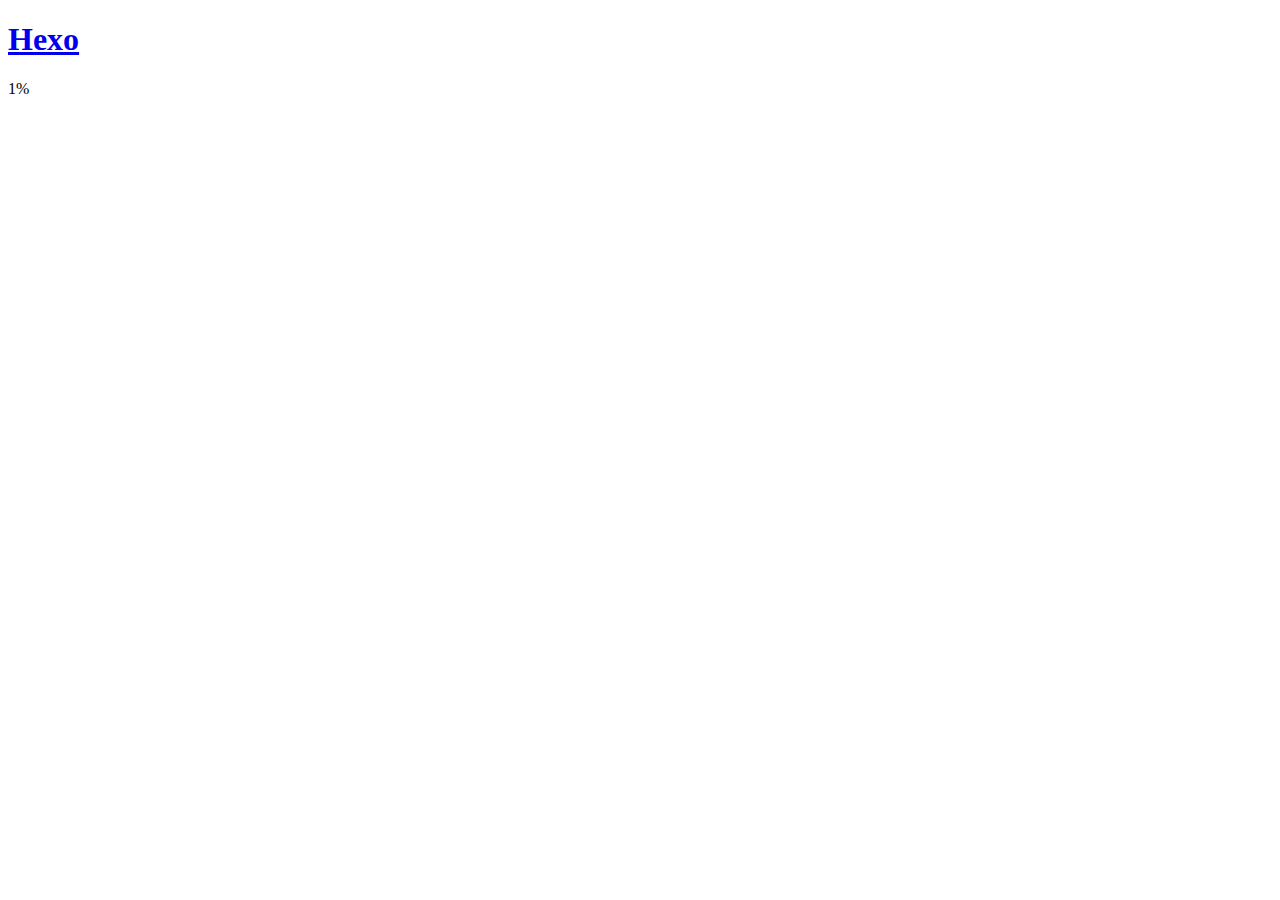
==== about/index.html @ 967098d9 "Site updated: 2020-02-15 17:15:07" ====
<!DOCTYPE html>
<html lang="en">
<head>
  <meta charset="UTF-8"/>
<meta http-equiv="X-UA-Compatible" content="IE=edge, chrome=1" />
<meta name="viewport" content="width=device-width, initial-scale=1, maximum-scale=1"/>
<meta name="browsermode" content="application">
<meta name="apple-touch-fullscreen" content="yes">
<meta name="apple-mobile-web-app-capable" content="yes">
<meta name="apple-mobile-web-app-title" content="Hexo">
<meta name="apple-mobile-web-app-status-bar-style" content="default">
<meta name="msapplication-navbutton-color" content="#666666">
<meta name= "format-detection" content="telephone=no" />






<link rel="apple-touch-startup-image" media="(device-width: 375px)" href="assets/apple-launch-1125x2436.png">
<link rel="apple-touch-startup-image" media="(orientation: landscape)" href="assets/apple-touch-startup-image-2048x1496.png">

<link rel="stylesheet" href="/blog/style/style.css">

<script>
  var nlviconfig = {
    title: "Hexo",
    author: "John Doe",
    baseUrl: "/blog/",
    theme: {
      scheme: "",
      lightbox: ,
      animate: ,
      search: false,
      friends: false,
      reward: false,
      pjax: false,
      lazy: false,
      toc: false
    }
  }
</script>





















<style>
@font-face {
  font-family: "Allura";
  src: url('/blog/font/allura/allura.ttf');
}
</style>

  <title>
    Hexo
    
  </title>
<meta name="generator" content="Hexo 4.2.0"></head>
<body>
  <div class="container">
    <header class="header" id="header">
  <div class="header-wrapper">
    <div class="logo">
  <div class="logo-inner syuanpi tvIn" style="display:none;">
    <h1><a href="/blog/">Hexo</a></h1>
    
  </div>
</div>

    <nav class="main-nav">
  
</nav>

  </div>
</header>
<div class="mobile-header" id="mobile-header">
  <div class="mobile-header-nav">
    <div class="mobile-header-item" id="mobile-left">
      <div class="header-menu-item">
        <div class="header-menu-line"></div>
      </div>
    </div>
    <h1 class="mobile-header-title">
      <a href="/">Hexo</a>
    </h1>
    <div class="mobile-header-item"></div>
  </div>
  <div class="mobile-header-body">
    <ul class="mobile-header-list">
      
    </ul>
  </div>
</div>



    <div class="container-inner" style="display:none;">
      <main class="main" id="main">
        <div class="main-wrapper">
          
    
      <div class="about syuanpi fadeInRightShort">
        <h2 class="title"> About </h2>
        <div class="content">
          
            
          
        </div>
      </div>
      
      

    
  
        </div>
      </main>
      <footer class="footer syuanpi fadeIn" id="footer">
  <hr>
  <div class="footer-wrapper">
    <div class="left">
      <div class="contact-icon">
  
  
</div>

    </div>
    <div class="right">
      <div class="copyright">
    <div class="info">
        <span>&copy;</span>
        <span> ~ 2020</span>
        <span>❤</span>
        <span>John Doe</span>
    </div>
    <div class="theme">
        <span>
            Powered by
            <a href="http://hexo.io/" target="_blank" rel="noopener">Hexo </a>
        </span>
        <span>
            Theme
            <a href="https://github.com/ColMugX/hexo-theme-Nlvi" target="_blank" rel="noopener"> Nlvi </a>
        </span>
    </div>
    
</div>

    </div>
  </div>
</footer>
    </div>
    <div class="tagcloud" id="tagcloud">
  <div class="tagcloud-taglist">
  
  </div>
  
</div>

  </div>
  <div class="backtop syuanpi melt toTop" id="backtop">
    <i class="iconfont icon-up"></i>
    <span style="text-align:center;font-family:Georgia;"><span style="font-family:Georgia;" id="scrollpercent">1</span>%</span>
</div>



<script src="https://cdn.jsdelivr.net/npm/jquery@3.4.1/dist/jquery.min.js"></script>













  
<script src="/blog/script/scheme/balance.js"></script>




<script src="/blog/script/bootstarp.js"></script>





</body>
</html>
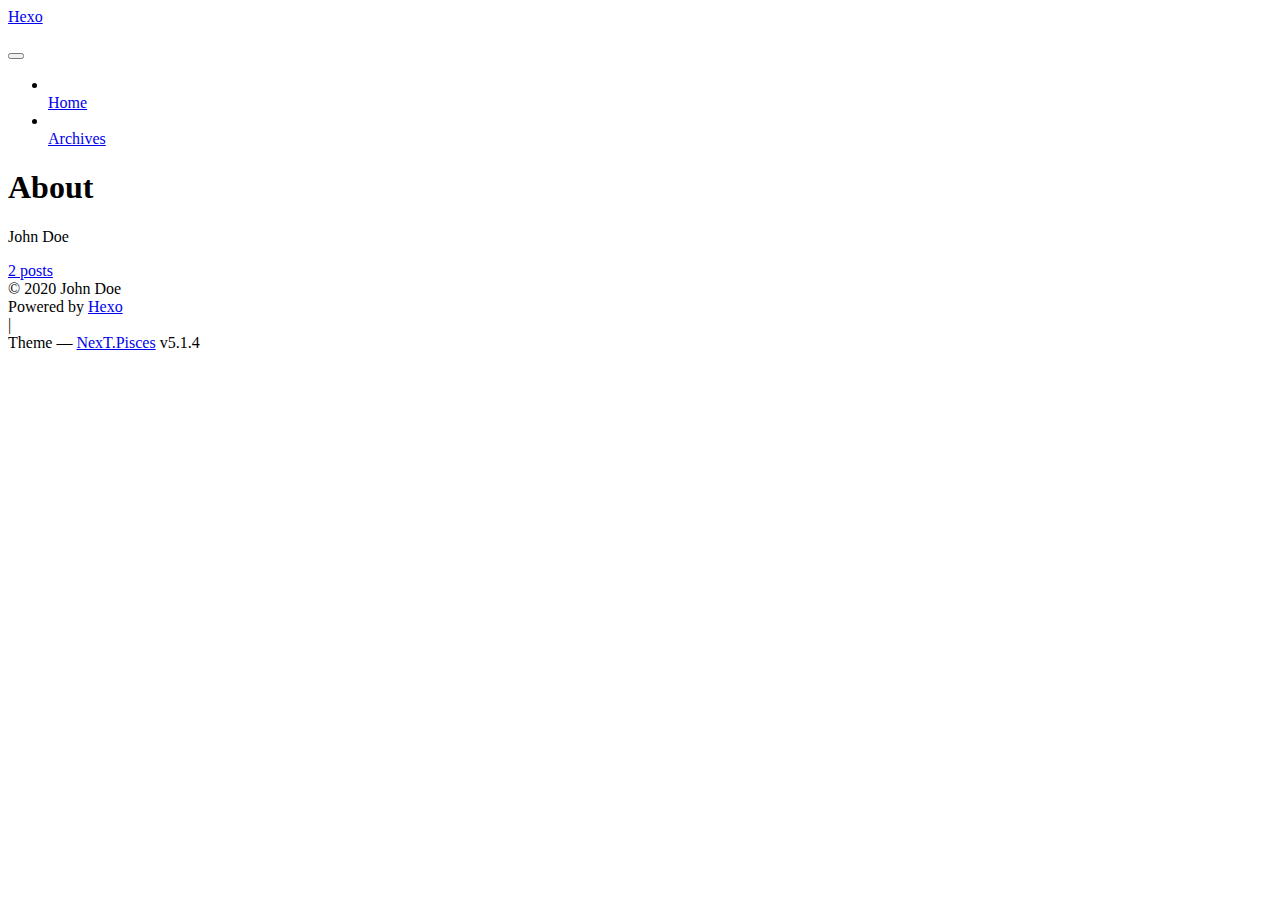
==== commit ed8e0941: "Site updated: 2020-02-15 17:38:27" ====
--- a/about/index.html
+++ b/about/index.html
@@ -1,43 +1,386 @@
 <!DOCTYPE html>
-<html lang="en">
+
+
+
+  
+
+
+<html class="theme-next pisces use-motion" lang="en">
 <head>
   <meta charset="UTF-8"/>
-<meta http-equiv="X-UA-Compatible" content="IE=edge, chrome=1" />
+<meta http-equiv="X-UA-Compatible" content="IE=edge" />
 <meta name="viewport" content="width=device-width, initial-scale=1, maximum-scale=1"/>
-<meta name="browsermode" content="application">
-<meta name="apple-touch-fullscreen" content="yes">
-<meta name="apple-mobile-web-app-capable" content="yes">
-<meta name="apple-mobile-web-app-title" content="Hexo">
-<meta name="apple-mobile-web-app-status-bar-style" content="default">
-<meta name="msapplication-navbutton-color" content="#666666">
-<meta name= "format-detection" content="telephone=no" />
-
-
-
-
-
-
-<link rel="apple-touch-startup-image" media="(device-width: 375px)" href="assets/apple-launch-1125x2436.png">
-<link rel="apple-touch-startup-image" media="(orientation: landscape)" href="assets/apple-touch-startup-image-2048x1496.png">
-
-<link rel="stylesheet" href="/blog/style/style.css">
-
-<script>
-  var nlviconfig = {
-    title: "Hexo",
-    author: "John Doe",
-    baseUrl: "/blog/",
-    theme: {
-      scheme: "",
-      lightbox: ,
-      animate: ,
-      search: false,
-      friends: false,
-      reward: false,
-      pjax: false,
-      lazy: false,
-      toc: false
+<meta name="theme-color" content="#222">
+
+
+
+
+
+
+
+
+
+<meta http-equiv="Cache-Control" content="no-transform" />
+<meta http-equiv="Cache-Control" content="no-siteapp" />
+
+
+
+
+
+
+
+
+
+
+
+
+
+
+
+
+  
+  
+  <link href="/gebimaster.github.io/lib/fancybox/source/jquery.fancybox.css?v=2.1.5" rel="stylesheet" type="text/css" />
+
+
+
+
+
+
+
+<link href="/gebimaster.github.io/lib/font-awesome/css/font-awesome.min.css?v=4.6.2" rel="stylesheet" type="text/css" />
+
+<link href="/gebimaster.github.io/css/main.css?v=5.1.4" rel="stylesheet" type="text/css" />
+
+
+  <link rel="apple-touch-icon" sizes="180x180" href="/gebimaster.github.io/images/apple-touch-icon-next.png?v=5.1.4">
+
+
+  <link rel="icon" type="image/png" sizes="32x32" href="/gebimaster.github.io/images/favicon-32x32-next.png?v=5.1.4">
+
+
+  <link rel="icon" type="image/png" sizes="16x16" href="/gebimaster.github.io/images/favicon-16x16-next.png?v=5.1.4">
+
+
+  <link rel="mask-icon" href="/gebimaster.github.io/images/logo.svg?v=5.1.4" color="#222">
+
+
+
+
+
+  <meta name="keywords" content="Hexo, NexT" />
+
+
+
+
+
+
+
+
+
+
+<meta property="og:type" content="website">
+<meta property="og:title" content="About">
+<meta property="og:url" content="https://gebimaster.github.io/about/index.html">
+<meta property="og:site_name" content="Hexo">
+<meta property="og:locale" content="en_US">
+<meta property="article:published_time" content="2020-02-15T08:51:47.715Z">
+<meta property="article:modified_time" content="2020-02-15T08:51:47.715Z">
+<meta property="article:author" content="John Doe">
+<meta name="twitter:card" content="summary">
+
+
+
+<script type="text/javascript" id="hexo.configurations">
+  var NexT = window.NexT || {};
+  var CONFIG = {
+    root: '/gebimaster.github.io/',
+    scheme: 'Pisces',
+    version: '5.1.4',
+    sidebar: {"position":"left","display":"post","offset":12,"b2t":false,"scrollpercent":false,"onmobile":false},
+    fancybox: true,
+    tabs: true,
+    motion: {"enable":true,"async":false,"transition":{"post_block":"fadeIn","post_header":"slideDownIn","post_body":"slideDownIn","coll_header":"slideLeftIn","sidebar":"slideUpIn"}},
+    duoshuo: {
+      userId: '0',
+      author: 'Author'
+    },
+    algolia: {
+      applicationID: '',
+      apiKey: '',
+      indexName: '',
+      hits: {"per_page":10},
+      labels: {"input_placeholder":"Search for Posts","hits_empty":"We didn't find any results for the search: ${query}","hits_stats":"${hits} results found in ${time} ms"}
     }
+  };
+</script>
+
+
+
+  <link rel="canonical" href="https://gebimaster.github.io/about/"/>
+
+
+
+
+
+  <title>About | Hexo</title>
+  
+
+
+
+
+
+
+
+
+<meta name="generator" content="Hexo 4.2.0"></head>
+
+<body itemscope itemtype="http://schema.org/WebPage" lang="en">
+
+  
+  
+    
+  
+
+  <div class="container sidebar-position-left page-post-detail">
+    <div class="headband"></div>
+
+    <header id="header" class="header" itemscope itemtype="http://schema.org/WPHeader">
+      <div class="header-inner"><div class="site-brand-wrapper">
+  <div class="site-meta ">
+    
+
+    <div class="custom-logo-site-title">
+      <a href="/gebimaster.github.io/"  class="brand" rel="start">
+        <span class="logo-line-before"><i></i></span>
+        <span class="site-title">Hexo</span>
+        <span class="logo-line-after"><i></i></span>
+      </a>
+    </div>
+      
+        <p class="site-subtitle"></p>
+      
+  </div>
+
+  <div class="site-nav-toggle">
+    <button>
+      <span class="btn-bar"></span>
+      <span class="btn-bar"></span>
+      <span class="btn-bar"></span>
+    </button>
+  </div>
+</div>
+
+<nav class="site-nav">
+  
+
+  
+    <ul id="menu" class="menu">
+      
+        
+        <li class="menu-item menu-item-home">
+          <a href="/gebimaster.github.io/%20" rel="section">
+            
+              <i class="menu-item-icon fa fa-fw fa-home"></i> <br />
+            
+            Home
+          </a>
+        </li>
+      
+        
+        <li class="menu-item menu-item-archives">
+          <a href="/gebimaster.github.io/archives/%20" rel="section">
+            
+              <i class="menu-item-icon fa fa-fw fa-archive"></i> <br />
+            
+            Archives
+          </a>
+        </li>
+      
+
+      
+    </ul>
+  
+
+  
+</nav>
+
+
+
+ </div>
+    </header>
+
+    <main id="main" class="main">
+      <div class="main-inner">
+        <div class="content-wrap">
+          <div id="content" class="content">
+            
+
+  <div id="posts" class="posts-expand">
+    
+    
+    
+    <div class="post-block page">
+      <header class="post-header">
+
+	<h1 class="post-title" itemprop="name headline">About</h1>
+
+
+
+</header>
+
+      
+      
+      
+      <div class="post-body">
+        
+        
+          
+        
+      </div>
+      
+      
+      
+    </div>
+    
+    
+    
+  </div>
+
+
+          </div>
+          
+
+
+          
+
+        </div>
+        
+          
+  
+  <div class="sidebar-toggle">
+    <div class="sidebar-toggle-line-wrap">
+      <span class="sidebar-toggle-line sidebar-toggle-line-first"></span>
+      <span class="sidebar-toggle-line sidebar-toggle-line-middle"></span>
+      <span class="sidebar-toggle-line sidebar-toggle-line-last"></span>
+    </div>
+  </div>
+
+  <aside id="sidebar" class="sidebar">
+    
+    <div class="sidebar-inner">
+
+      
+
+      
+
+      <section class="site-overview-wrap sidebar-panel sidebar-panel-active">
+        <div class="site-overview">
+          <div class="site-author motion-element" itemprop="author" itemscope itemtype="http://schema.org/Person">
+            
+              <p class="site-author-name" itemprop="name">John Doe</p>
+              <p class="site-description motion-element" itemprop="description"></p>
+          </div>
+
+          <nav class="site-state motion-element">
+
+            
+              <div class="site-state-item site-state-posts">
+              
+                <a href="/gebimaster.github.io/archives/%20%7C%7C%20archive">
+              
+                  <span class="site-state-item-count">2</span>
+                  <span class="site-state-item-name">posts</span>
+                </a>
+              </div>
+            
+
+            
+
+            
+
+          </nav>
+
+          
+
+          
+
+          
+          
+
+          
+          
+
+          
+
+        </div>
+      </section>
+
+      
+
+      
+
+    </div>
+  </aside>
+
+
+        
+      </div>
+    </main>
+
+    <footer id="footer" class="footer">
+      <div class="footer-inner">
+        <div class="copyright">&copy; <span itemprop="copyrightYear">2020</span>
+  <span class="with-love">
+    <i class="fa fa-user"></i>
+  </span>
+  <span class="author" itemprop="copyrightHolder">John Doe</span>
+
+  
+</div>
+
+
+  <div class="powered-by">Powered by <a class="theme-link" target="_blank" href="https://hexo.io">Hexo</a></div>
+
+
+
+  <span class="post-meta-divider">|</span>
+
+
+
+  <div class="theme-info">Theme &mdash; <a class="theme-link" target="_blank" href="https://github.com/iissnan/hexo-theme-next">NexT.Pisces</a> v5.1.4</div>
+
+
+
+
+        
+
+
+
+
+
+
+
+        
+      </div>
+    </footer>
+
+    
+      <div class="back-to-top">
+        <i class="fa fa-arrow-up"></i>
+        
+      </div>
+    
+
+    
+
+  </div>
+
+  
+
+<script type="text/javascript">
+  if (Object.prototype.toString.call(window.Promise) !== '[object Function]') {
+    window.Promise = null;
   }
 </script>
 
@@ -49,163 +392,135 @@
 
 
 
-
-
-
-
-
-
-
-
-
-
-
-
-<style>
-@font-face {
-  font-family: "Allura";
-  src: url('/blog/font/allura/allura.ttf');
-}
-</style>
-
-  <title>
-    Hexo
-    
-  </title>
-<meta name="generator" content="Hexo 4.2.0"></head>
-<body>
-  <div class="container">
-    <header class="header" id="header">
-  <div class="header-wrapper">
-    <div class="logo">
-  <div class="logo-inner syuanpi tvIn" style="display:none;">
-    <h1><a href="/blog/">Hexo</a></h1>
-    
-  </div>
-</div>
-
-    <nav class="main-nav">
-  
-</nav>
-
-  </div>
-</header>
-<div class="mobile-header" id="mobile-header">
-  <div class="mobile-header-nav">
-    <div class="mobile-header-item" id="mobile-left">
-      <div class="header-menu-item">
-        <div class="header-menu-line"></div>
-      </div>
-    </div>
-    <h1 class="mobile-header-title">
-      <a href="/">Hexo</a>
-    </h1>
-    <div class="mobile-header-item"></div>
-  </div>
-  <div class="mobile-header-body">
-    <ul class="mobile-header-list">
-      
-    </ul>
-  </div>
-</div>
-
-
-
-    <div class="container-inner" style="display:none;">
-      <main class="main" id="main">
-        <div class="main-wrapper">
-          
-    
-      <div class="about syuanpi fadeInRightShort">
-        <h2 class="title"> About </h2>
-        <div class="content">
-          
-            
-          
-        </div>
-      </div>
-      
-      
-
-    
-  
-        </div>
-      </main>
-      <footer class="footer syuanpi fadeIn" id="footer">
-  <hr>
-  <div class="footer-wrapper">
-    <div class="left">
-      <div class="contact-icon">
-  
-  
-</div>
-
-    </div>
-    <div class="right">
-      <div class="copyright">
-    <div class="info">
-        <span>&copy;</span>
-        <span> ~ 2020</span>
-        <span>❤</span>
-        <span>John Doe</span>
-    </div>
-    <div class="theme">
-        <span>
-            Powered by
-            <a href="http://hexo.io/" target="_blank" rel="noopener">Hexo </a>
-        </span>
-        <span>
-            Theme
-            <a href="https://github.com/ColMugX/hexo-theme-Nlvi" target="_blank" rel="noopener"> Nlvi </a>
-        </span>
-    </div>
-    
-</div>
-
-    </div>
-  </div>
-</footer>
-    </div>
-    <div class="tagcloud" id="tagcloud">
-  <div class="tagcloud-taglist">
-  
-  </div>
-  
-</div>
-
-  </div>
-  <div class="backtop syuanpi melt toTop" id="backtop">
-    <i class="iconfont icon-up"></i>
-    <span style="text-align:center;font-family:Georgia;"><span style="font-family:Georgia;" id="scrollpercent">1</span>%</span>
-</div>
-
-
-
-<script src="https://cdn.jsdelivr.net/npm/jquery@3.4.1/dist/jquery.min.js"></script>
-
-
-
-
-
-
-
-
-
-
-
-
-
-  
-<script src="/blog/script/scheme/balance.js"></script>
-
-
-
-
-<script src="/blog/script/bootstarp.js"></script>
-
-
-
-
+  
+
+
+
+
+
+
+
+
+
+
+
+
+  
+  
+    <script type="text/javascript" src="/gebimaster.github.io/lib/jquery/index.js?v=2.1.3"></script>
+  
+
+  
+  
+    <script type="text/javascript" src="/gebimaster.github.io/lib/fastclick/lib/fastclick.min.js?v=1.0.6"></script>
+  
+
+  
+  
+    <script type="text/javascript" src="/gebimaster.github.io/lib/jquery_lazyload/jquery.lazyload.js?v=1.9.7"></script>
+  
+
+  
+  
+    <script type="text/javascript" src="/gebimaster.github.io/lib/velocity/velocity.min.js?v=1.2.1"></script>
+  
+
+  
+  
+    <script type="text/javascript" src="/gebimaster.github.io/lib/velocity/velocity.ui.min.js?v=1.2.1"></script>
+  
+
+  
+  
+    <script type="text/javascript" src="/gebimaster.github.io/lib/fancybox/source/jquery.fancybox.pack.js?v=2.1.5"></script>
+  
+
+
+  
+
+
+  <script type="text/javascript" src="/gebimaster.github.io/js/src/utils.js?v=5.1.4"></script>
+
+  <script type="text/javascript" src="/gebimaster.github.io/js/src/motion.js?v=5.1.4"></script>
+
+
+
+  
+  
+
+
+  <script type="text/javascript" src="/gebimaster.github.io/js/src/affix.js?v=5.1.4"></script>
+
+  <script type="text/javascript" src="/gebimaster.github.io/js/src/schemes/pisces.js?v=5.1.4"></script>
+
+
+
+  
+  <script type="text/javascript" src="/gebimaster.github.io/js/src/scrollspy.js?v=5.1.4"></script>
+<script type="text/javascript" src="/gebimaster.github.io/js/src/post-details.js?v=5.1.4"></script>
+
+
+
+  
+
+
+  <script type="text/javascript" src="/gebimaster.github.io/js/src/bootstrap.js?v=5.1.4"></script>
+
+
+
+  
+
+
+  
+
+
+
+
+	
+
+
+
+
+
+  
+
+
+
+
+
+  
+
+
+
+
+
+
+
+
+
+
+
+
+  
+
+
+
+
+
+  
+
+  
+
+  
+
+  
+  
+
+  
+
+  
+
+  
 
 </body>
 </html>
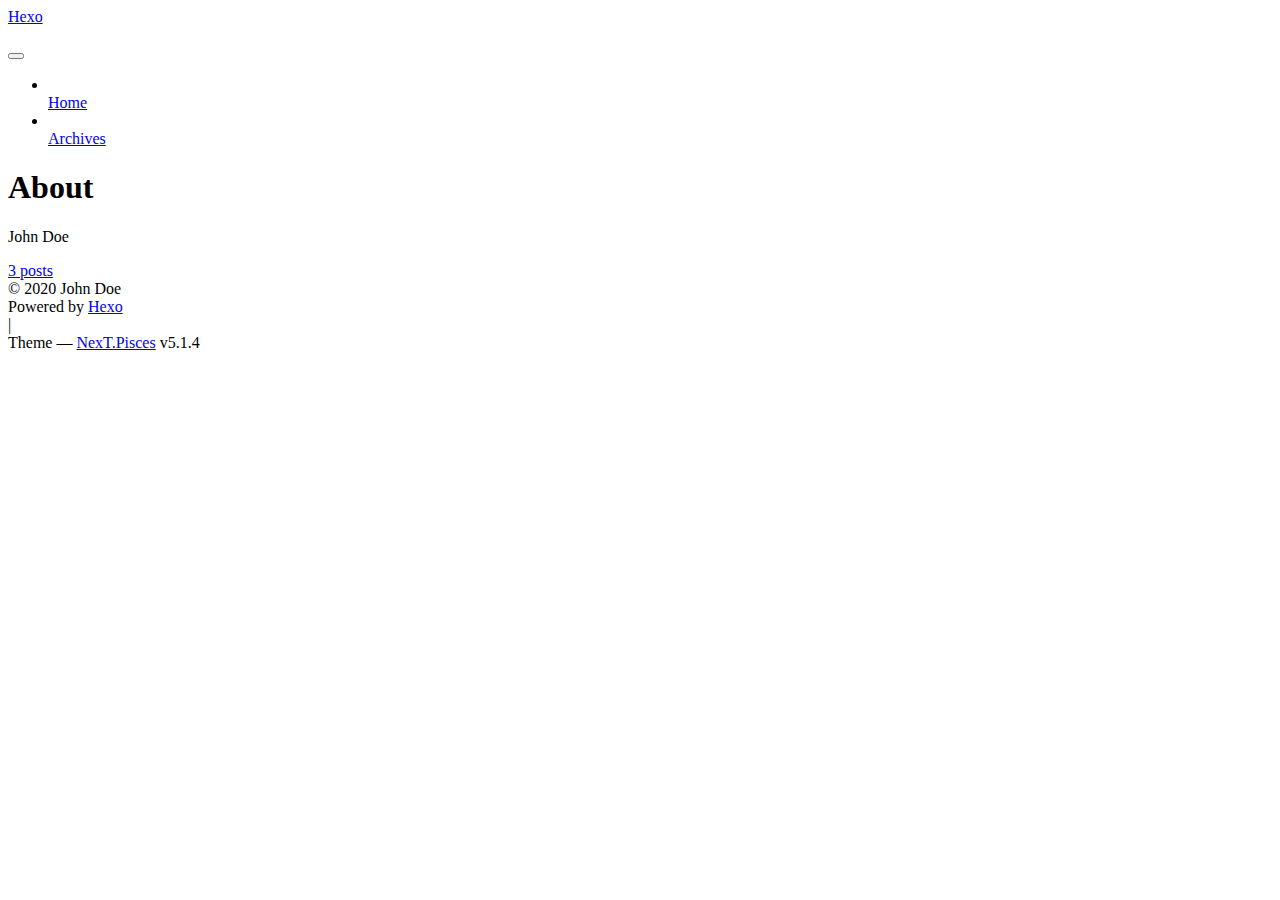
==== commit 15dabc0a: "Site updated: 2020-02-17 19:12:34" ====
--- a/about/index.html
+++ b/about/index.html
@@ -289,7 +289,7 @@
               
                 <a href="/gebimaster.github.io/archives/%20%7C%7C%20archive">
               
-                  <span class="site-state-item-count">2</span>
+                  <span class="site-state-item-count">3</span>
                   <span class="site-state-item-name">posts</span>
                 </a>
               </div>
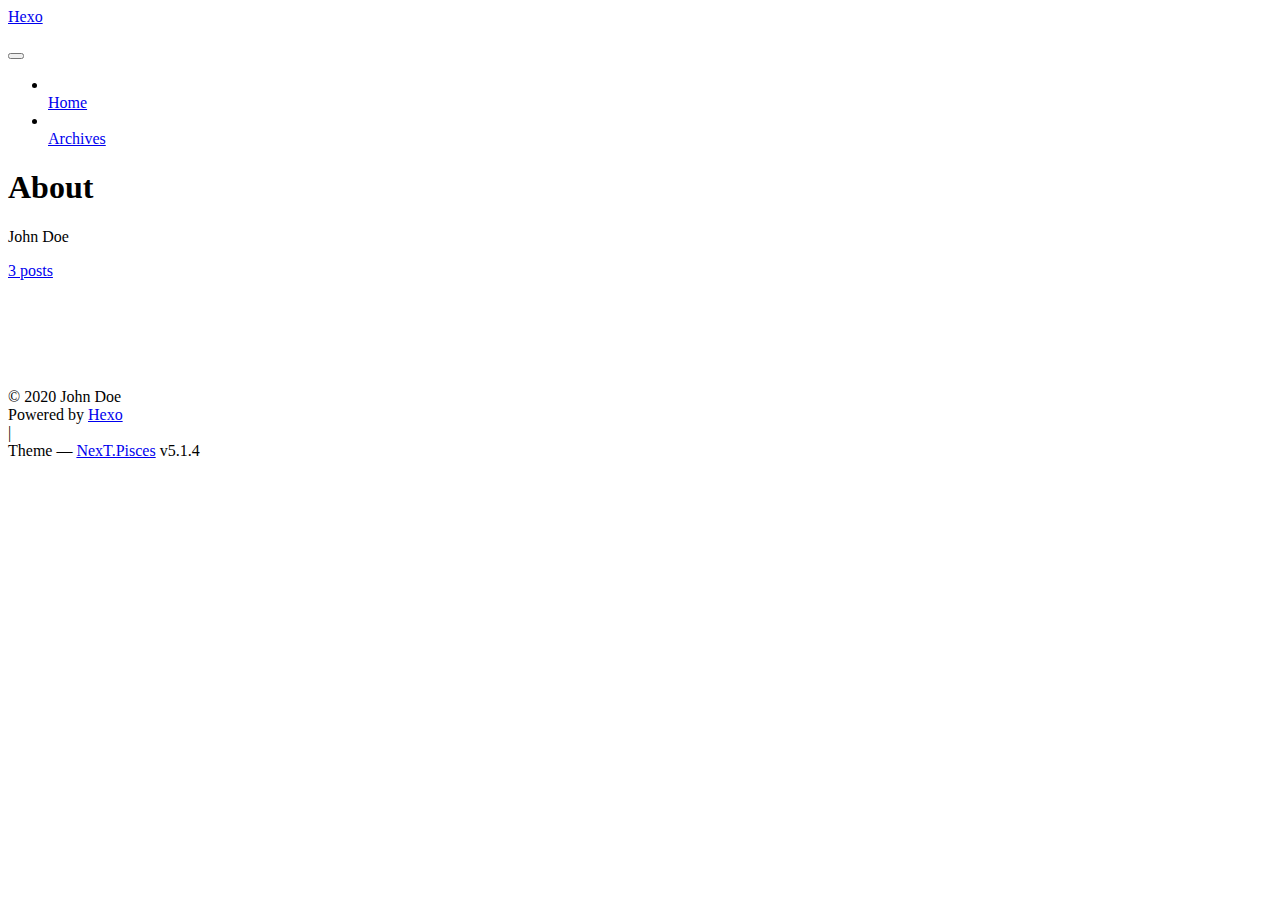
==== commit 6a04407a: "Site updated: 2020-02-17 23:50:09" ====
--- a/about/index.html
+++ b/about/index.html
@@ -310,6 +310,8 @@
 
           
           
+<br>
+<iframe frameborder="no" border="0" marginwidth="0" marginheight="0" width=330 height=86 src="//music.163.com/outchain/player?type=2&id=1352831739&auto=1&height=66"></iframe>
 
           
 
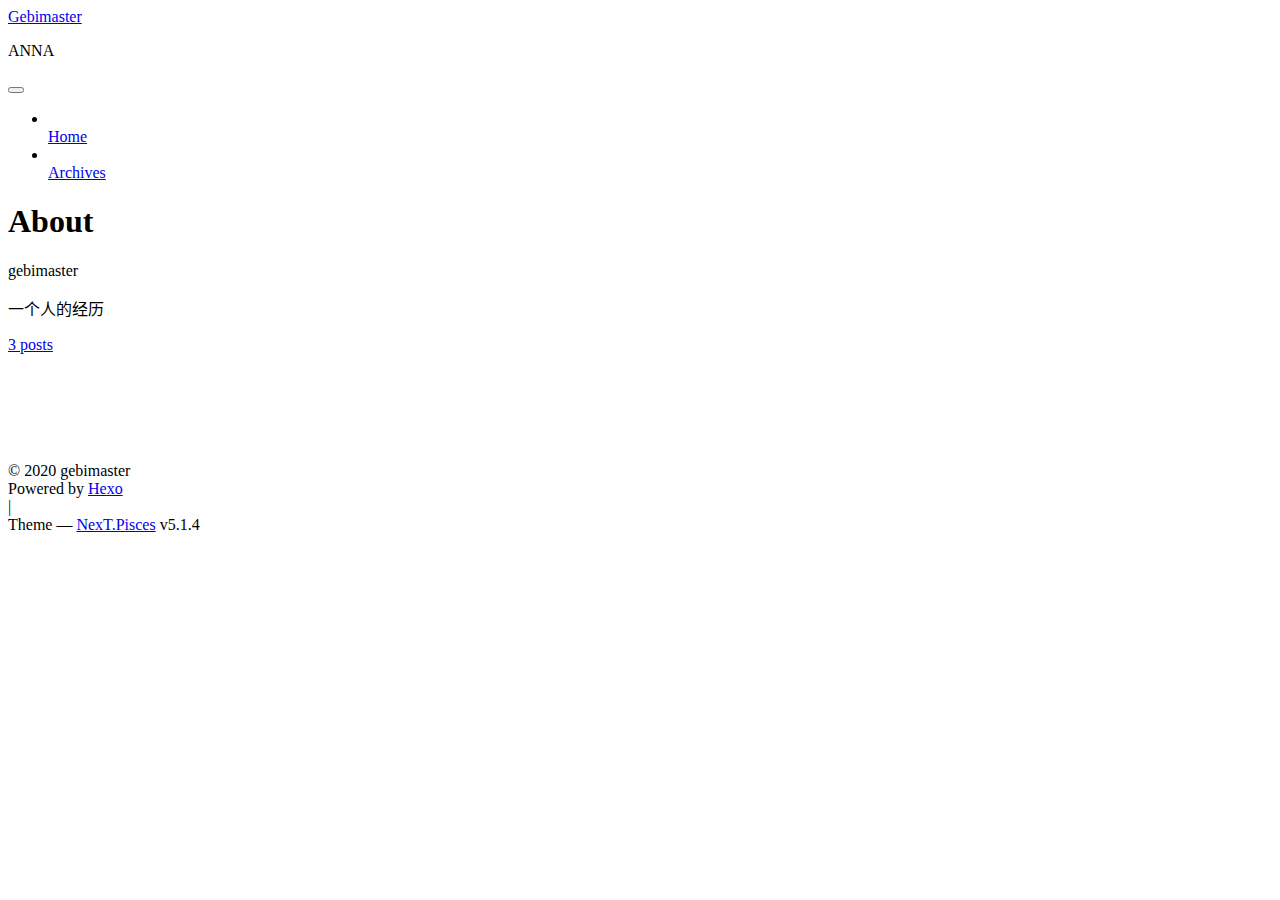
==== commit fcefdcd1: "Site updated: 2020-02-18 00:13:40" ====
--- a/about/index.html
+++ b/about/index.html
@@ -5,7 +5,7 @@
   
 
 
-<html class="theme-next pisces use-motion" lang="en">
+<html class="theme-next pisces use-motion" lang="zh-CN">
 <head>
   <meta charset="UTF-8"/>
 <meta http-equiv="X-UA-Compatible" content="IE=edge" />
@@ -79,14 +79,16 @@
 
 
 
+<meta name="description" content="一个人的经历">
 <meta property="og:type" content="website">
 <meta property="og:title" content="About">
 <meta property="og:url" content="https://gebimaster.github.io/about/index.html">
-<meta property="og:site_name" content="Hexo">
-<meta property="og:locale" content="en_US">
+<meta property="og:site_name" content="Gebimaster">
+<meta property="og:description" content="一个人的经历">
+<meta property="og:locale" content="zh_CN">
 <meta property="article:published_time" content="2020-02-15T08:51:47.715Z">
 <meta property="article:modified_time" content="2020-02-15T08:51:47.715Z">
-<meta property="article:author" content="John Doe">
+<meta property="article:author" content="gebimaster">
 <meta name="twitter:card" content="summary">
 
 
@@ -123,7 +125,7 @@
 
 
 
-  <title>About | Hexo</title>
+  <title>About | Gebimaster</title>
   
 
 
@@ -135,7 +137,7 @@
 
 <meta name="generator" content="Hexo 4.2.0"></head>
 
-<body itemscope itemtype="http://schema.org/WebPage" lang="en">
+<body itemscope itemtype="http://schema.org/WebPage" lang="zh-CN">
 
   
   
@@ -153,12 +155,12 @@
     <div class="custom-logo-site-title">
       <a href="/gebimaster.github.io/"  class="brand" rel="start">
         <span class="logo-line-before"><i></i></span>
-        <span class="site-title">Hexo</span>
+        <span class="site-title">Gebimaster</span>
         <span class="logo-line-after"><i></i></span>
       </a>
     </div>
       
-        <p class="site-subtitle"></p>
+        <p class="site-subtitle">ANNA</p>
       
   </div>
 
@@ -278,8 +280,8 @@
         <div class="site-overview">
           <div class="site-author motion-element" itemprop="author" itemscope itemtype="http://schema.org/Person">
             
-              <p class="site-author-name" itemprop="name">John Doe</p>
-              <p class="site-description motion-element" itemprop="description"></p>
+              <p class="site-author-name" itemprop="name">gebimaster</p>
+              <p class="site-description motion-element" itemprop="description">一个人的经历</p>
           </div>
 
           <nav class="site-state motion-element">
@@ -336,7 +338,7 @@
   <span class="with-love">
     <i class="fa fa-user"></i>
   </span>
-  <span class="author" itemprop="copyrightHolder">John Doe</span>
+  <span class="author" itemprop="copyrightHolder">gebimaster</span>
 
   
 </div>
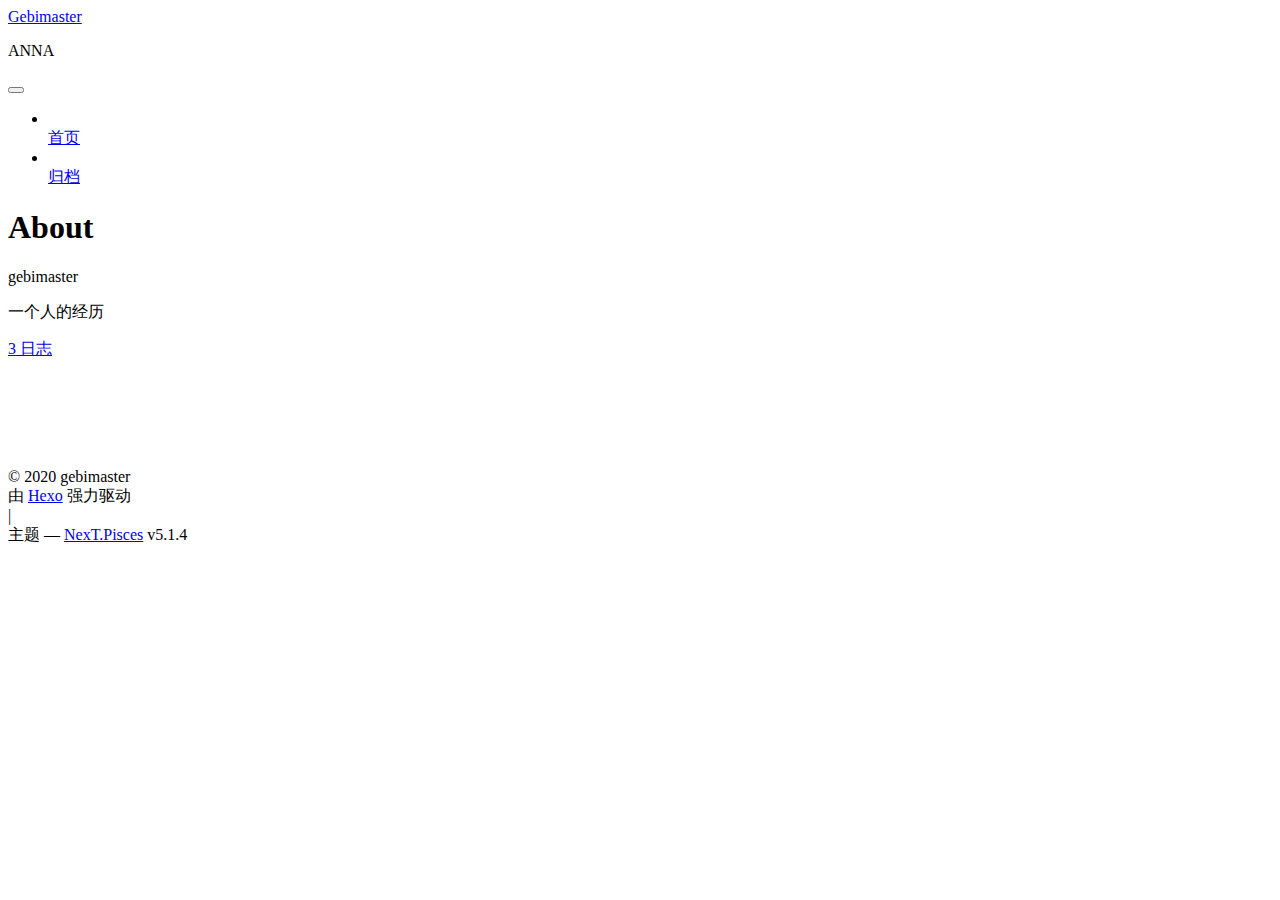
==== commit 46236f07: "Site updated: 2020-02-18 00:19:34" ====
--- a/about/index.html
+++ b/about/index.html
@@ -5,7 +5,7 @@
   
 
 
-<html class="theme-next pisces use-motion" lang="zh-CN">
+<html class="theme-next pisces use-motion" lang="zh-Hans">
 <head>
   <meta charset="UTF-8"/>
 <meta http-equiv="X-UA-Compatible" content="IE=edge" />
@@ -85,7 +85,6 @@
 <meta property="og:url" content="https://gebimaster.github.io/about/index.html">
 <meta property="og:site_name" content="Gebimaster">
 <meta property="og:description" content="一个人的经历">
-<meta property="og:locale" content="zh_CN">
 <meta property="article:published_time" content="2020-02-15T08:51:47.715Z">
 <meta property="article:modified_time" content="2020-02-15T08:51:47.715Z">
 <meta property="article:author" content="gebimaster">
@@ -105,7 +104,7 @@
     motion: {"enable":true,"async":false,"transition":{"post_block":"fadeIn","post_header":"slideDownIn","post_body":"slideDownIn","coll_header":"slideLeftIn","sidebar":"slideUpIn"}},
     duoshuo: {
       userId: '0',
-      author: 'Author'
+      author: '博主'
     },
     algolia: {
       applicationID: '',
@@ -137,7 +136,7 @@
 
 <meta name="generator" content="Hexo 4.2.0"></head>
 
-<body itemscope itemtype="http://schema.org/WebPage" lang="zh-CN">
+<body itemscope itemtype="http://schema.org/WebPage" lang="zh-Hans">
 
   
   
@@ -185,7 +184,7 @@
             
               <i class="menu-item-icon fa fa-fw fa-home"></i> <br />
             
-            Home
+            首页
           </a>
         </li>
       
@@ -195,7 +194,7 @@
             
               <i class="menu-item-icon fa fa-fw fa-archive"></i> <br />
             
-            Archives
+            归档
           </a>
         </li>
       
@@ -292,7 +291,7 @@
                 <a href="/gebimaster.github.io/archives/%20%7C%7C%20archive">
               
                   <span class="site-state-item-count">3</span>
-                  <span class="site-state-item-name">posts</span>
+                  <span class="site-state-item-name">日志</span>
                 </a>
               </div>
             
@@ -344,7 +343,7 @@
 </div>
 
 
-  <div class="powered-by">Powered by <a class="theme-link" target="_blank" href="https://hexo.io">Hexo</a></div>
+  <div class="powered-by">由 <a class="theme-link" target="_blank" href="https://hexo.io">Hexo</a> 强力驱动</div>
 
 
 
@@ -352,7 +351,7 @@
 
 
 
-  <div class="theme-info">Theme &mdash; <a class="theme-link" target="_blank" href="https://github.com/iissnan/hexo-theme-next">NexT.Pisces</a> v5.1.4</div>
+  <div class="theme-info">主题 &mdash; <a class="theme-link" target="_blank" href="https://github.com/iissnan/hexo-theme-next">NexT.Pisces</a> v5.1.4</div>
 
 
 
